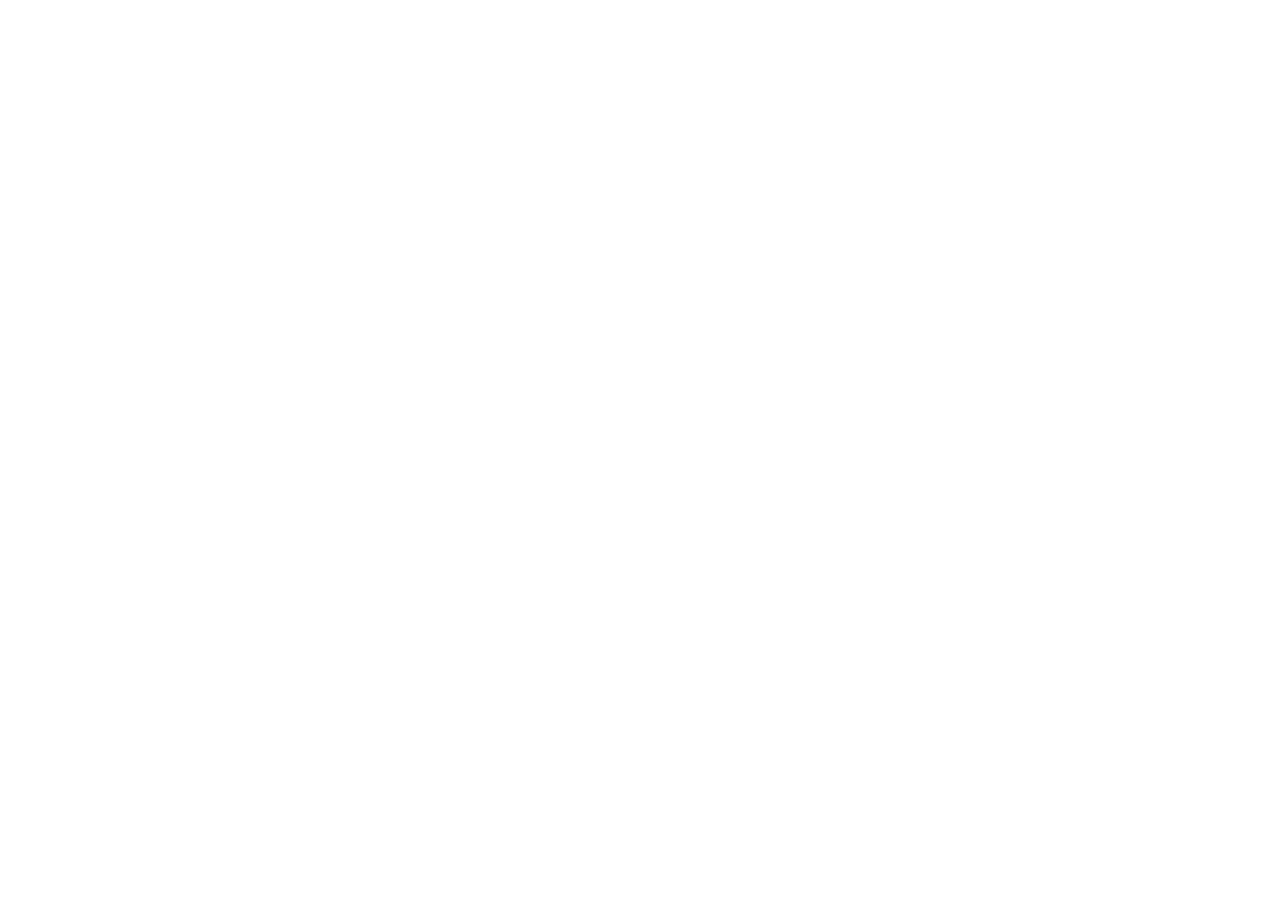
==== concours-core/src/main/java/com/ul/cic/core/web/index/Index.html @ 2a1638e8 "Le 17 septembre 2015 à 11:21: Initialisation du projet." ====
<!DOCTYPE html>
<!--
To change this license header, choose License Headers in Project Properties.
To change this template file, choose Tools | Templates
and open the template in the editor.
-->
<html>
    <head>
        <title>TODO supply a title</title>
        <meta charset="UTF-8">
        <meta name="viewport" content="width=device-width, initial-scale=1.0">
    </head>
    <body>
        <!--div wicket:id="test">
            <span wicket:id="test1"></span>
        </div-->
    </body>
</html>
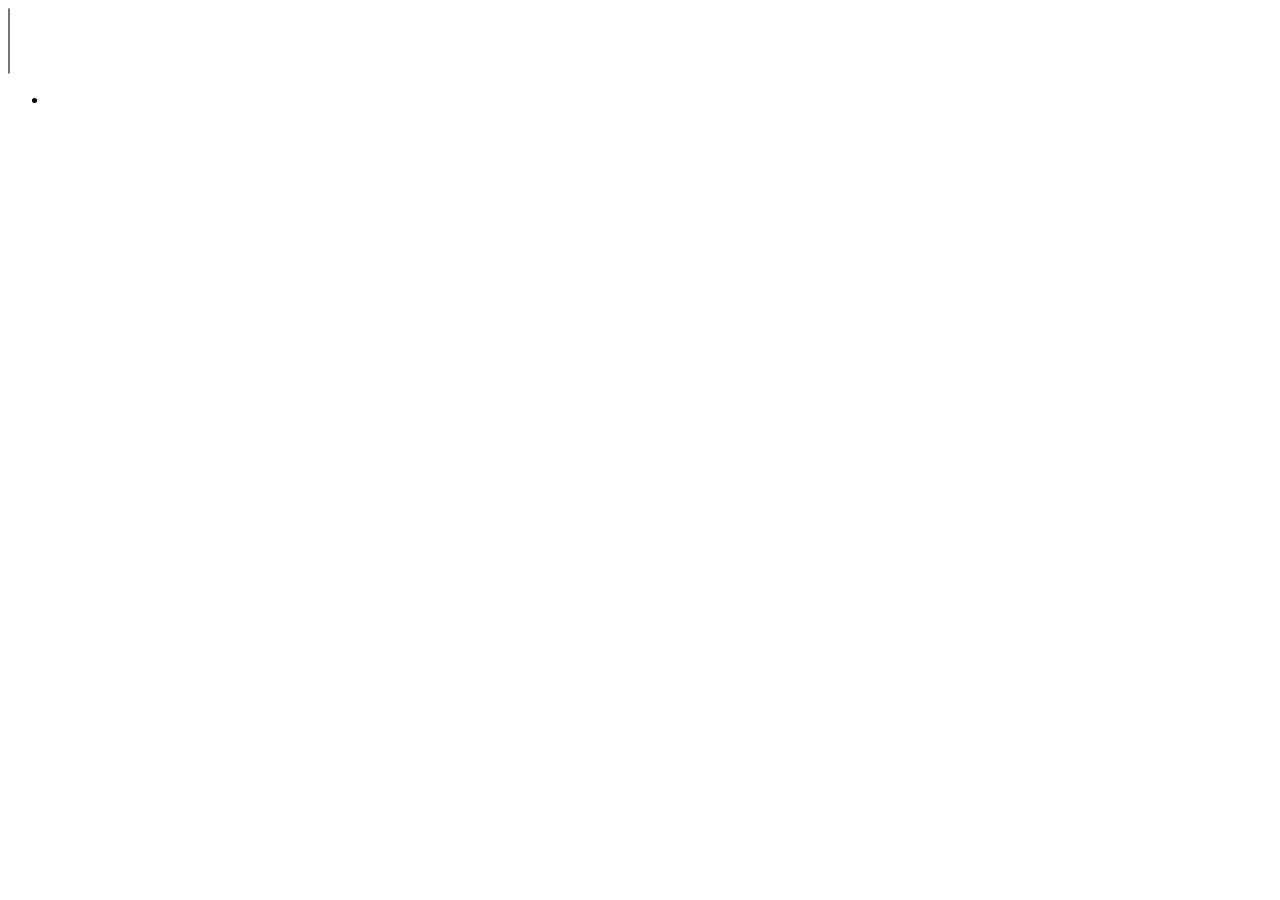
==== commit 993d87a7: "" ====
--- a/concours-core/src/main/java/com/ul/cic/core/web/index/Index.html
+++ b/concours-core/src/main/java/com/ul/cic/core/web/index/Index.html
@@ -14,5 +14,15 @@
         <!--div wicket:id="test">
             <span wicket:id="test1"></span>
         </div-->
+        <form wicket:id="testForm">
+            <div wicket:id="palette">
+                <select multiple="multiple">
+                    
+                </select>
+            </div>
+        </form>
+        <ul>
+            <li wicket:id="repeate"></li>
+        </ul>
     </body>
 </html>
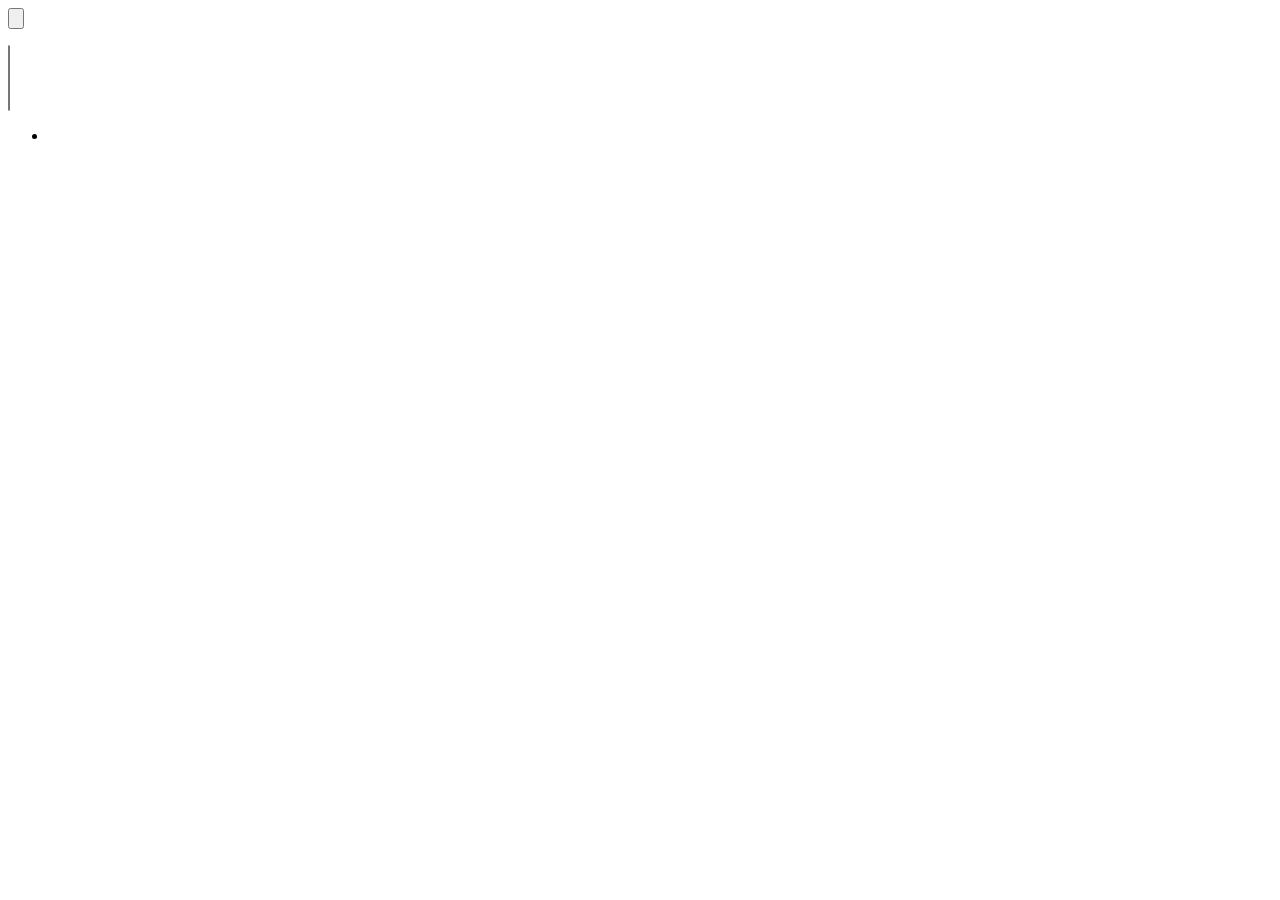
==== commit 934079e5: "First run." ====
--- a/concours-core/src/main/java/com/ul/cic/core/web/index/Index.html
+++ b/concours-core/src/main/java/com/ul/cic/core/web/index/Index.html
@@ -1,9 +1,4 @@
-<!DOCTYPE html>
-<!--
-To change this license header, choose License Headers in Project Properties.
-To change this template file, choose Tools | Templates
-and open the template in the editor.
--->
+
 <html>
     <head>
         <title>TODO supply a title</title>
@@ -11,13 +6,13 @@
         <meta name="viewport" content="width=device-width, initial-scale=1.0">
     </head>
     <body>
-        <!--div wicket:id="test">
-            <span wicket:id="test1"></span>
-        </div-->
+        <form wicket:id="test">
+            <input type="button" wicket:id="test1"></input>
+        </form>
         <form wicket:id="testForm">
             <div wicket:id="palette">
                 <select multiple="multiple">
-                    
+
                 </select>
             </div>
         </form>
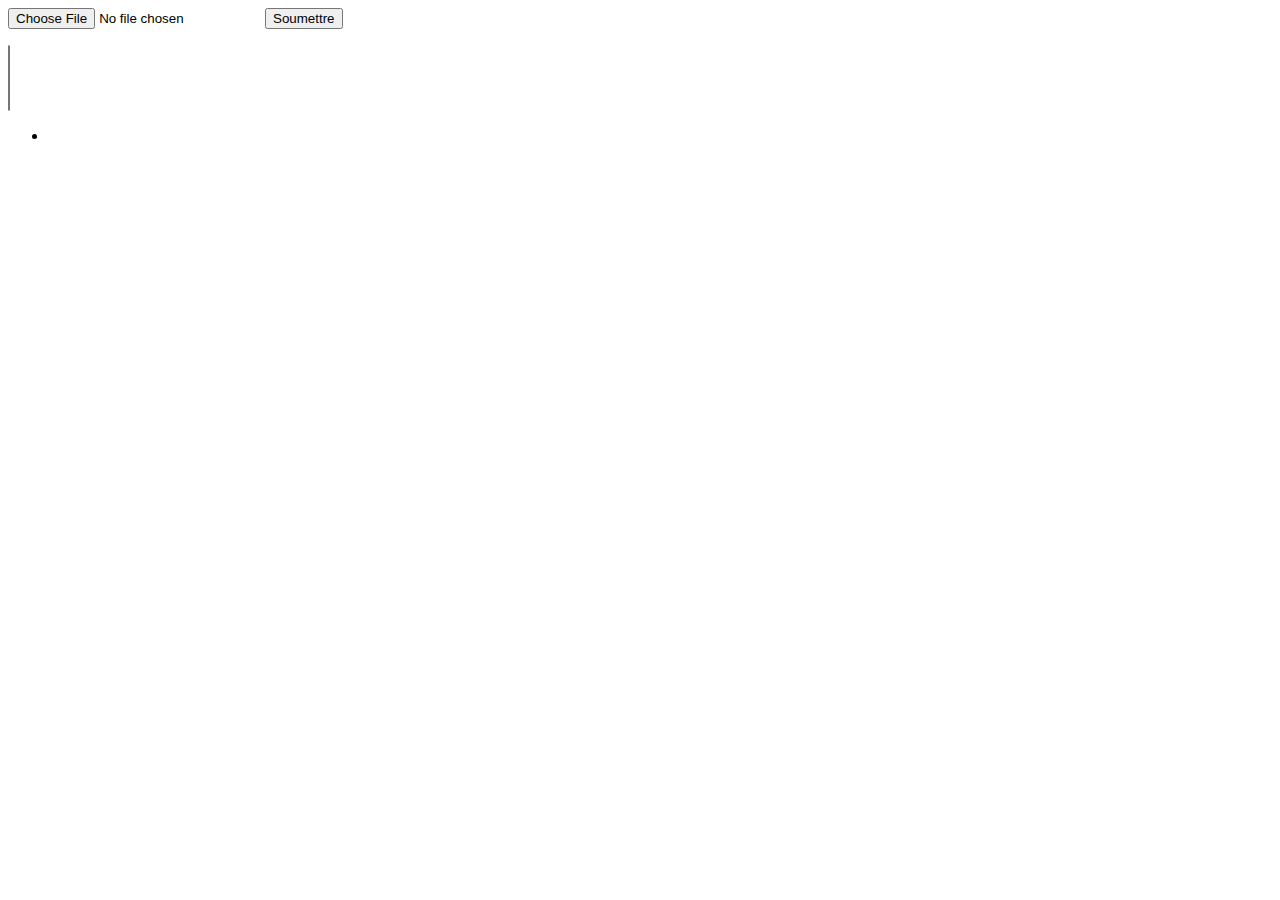
==== commit a5f81a0f: "Second run." ====
--- a/concours-core/src/main/java/com/ul/cic/core/web/index/Index.html
+++ b/concours-core/src/main/java/com/ul/cic/core/web/index/Index.html
@@ -7,7 +7,8 @@
     </head>
     <body>
         <form wicket:id="test">
-            <input type="button" wicket:id="test1"></input>
+            <input type="file" wicket:id="file" name="fichier" value="Fichiers"></input>
+            <input type="button" wicket:id="test1" value="Soumettre"></input>
         </form>
         <form wicket:id="testForm">
             <div wicket:id="palette">
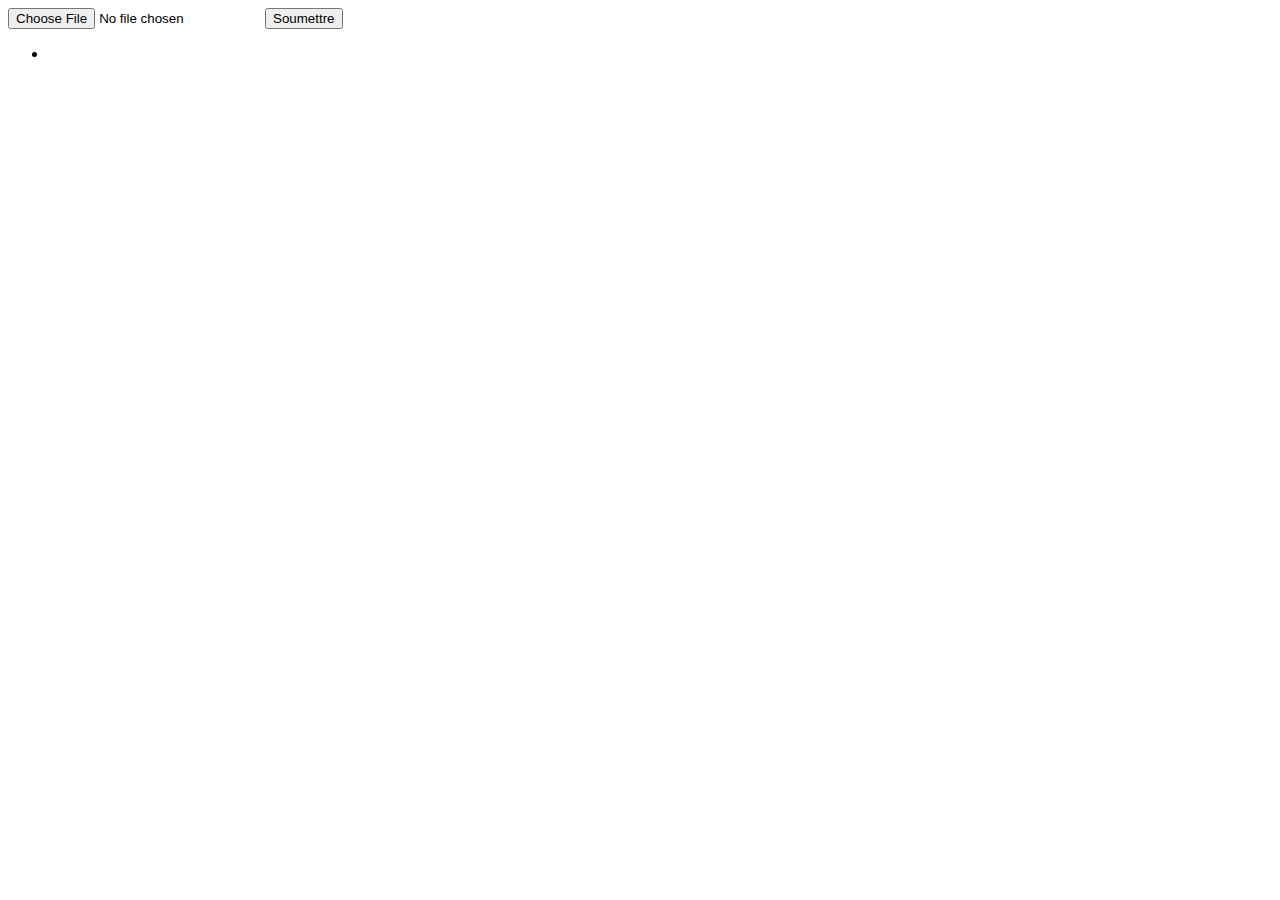
==== commit fb30a912: "Le 05 juillet 2016 à 08h19 : Correction pour l'intégration des tests unitaires." ====
--- a/concours-core/src/main/java/com/ul/cic/core/web/index/Index.html
+++ b/concours-core/src/main/java/com/ul/cic/core/web/index/Index.html
@@ -11,11 +11,11 @@
             <input type="button" wicket:id="test1" value="Soumettre"></input>
         </form>
         <form wicket:id="testForm">
-            <div wicket:id="palette">
+            <!--div wicket:id="palette">
                 <select multiple="multiple">
 
                 </select>
-            </div>
+            </div-->
         </form>
         <ul>
             <li wicket:id="repeate"></li>
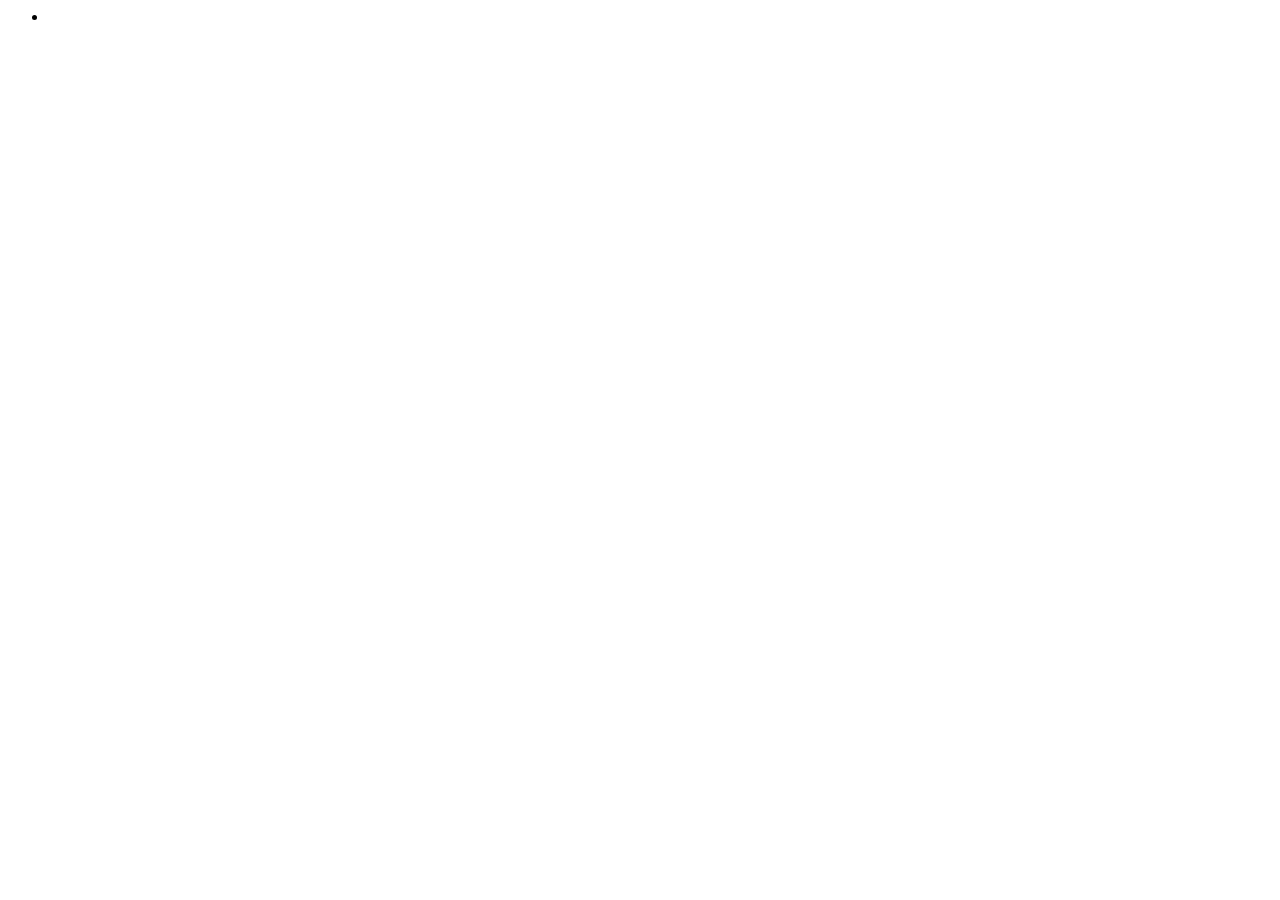
==== commit dd0db18c: "Le 05 juillet 2016 à 08h40 : Correction pour l'intégration des tests unitaires. Wicket 7.1.0 utilisé" ====
--- a/concours-core/src/main/java/com/ul/cic/core/web/index/Index.html
+++ b/concours-core/src/main/java/com/ul/cic/core/web/index/Index.html
@@ -6,10 +6,10 @@
         <meta name="viewport" content="width=device-width, initial-scale=1.0">
     </head>
     <body>
-        <form wicket:id="test">
+        <!--form wicket:id="test">
             <input type="file" wicket:id="file" name="fichier" value="Fichiers"></input>
             <input type="button" wicket:id="test1" value="Soumettre"></input>
-        </form>
+        </form-->
         <form wicket:id="testForm">
             <!--div wicket:id="palette">
                 <select multiple="multiple">
